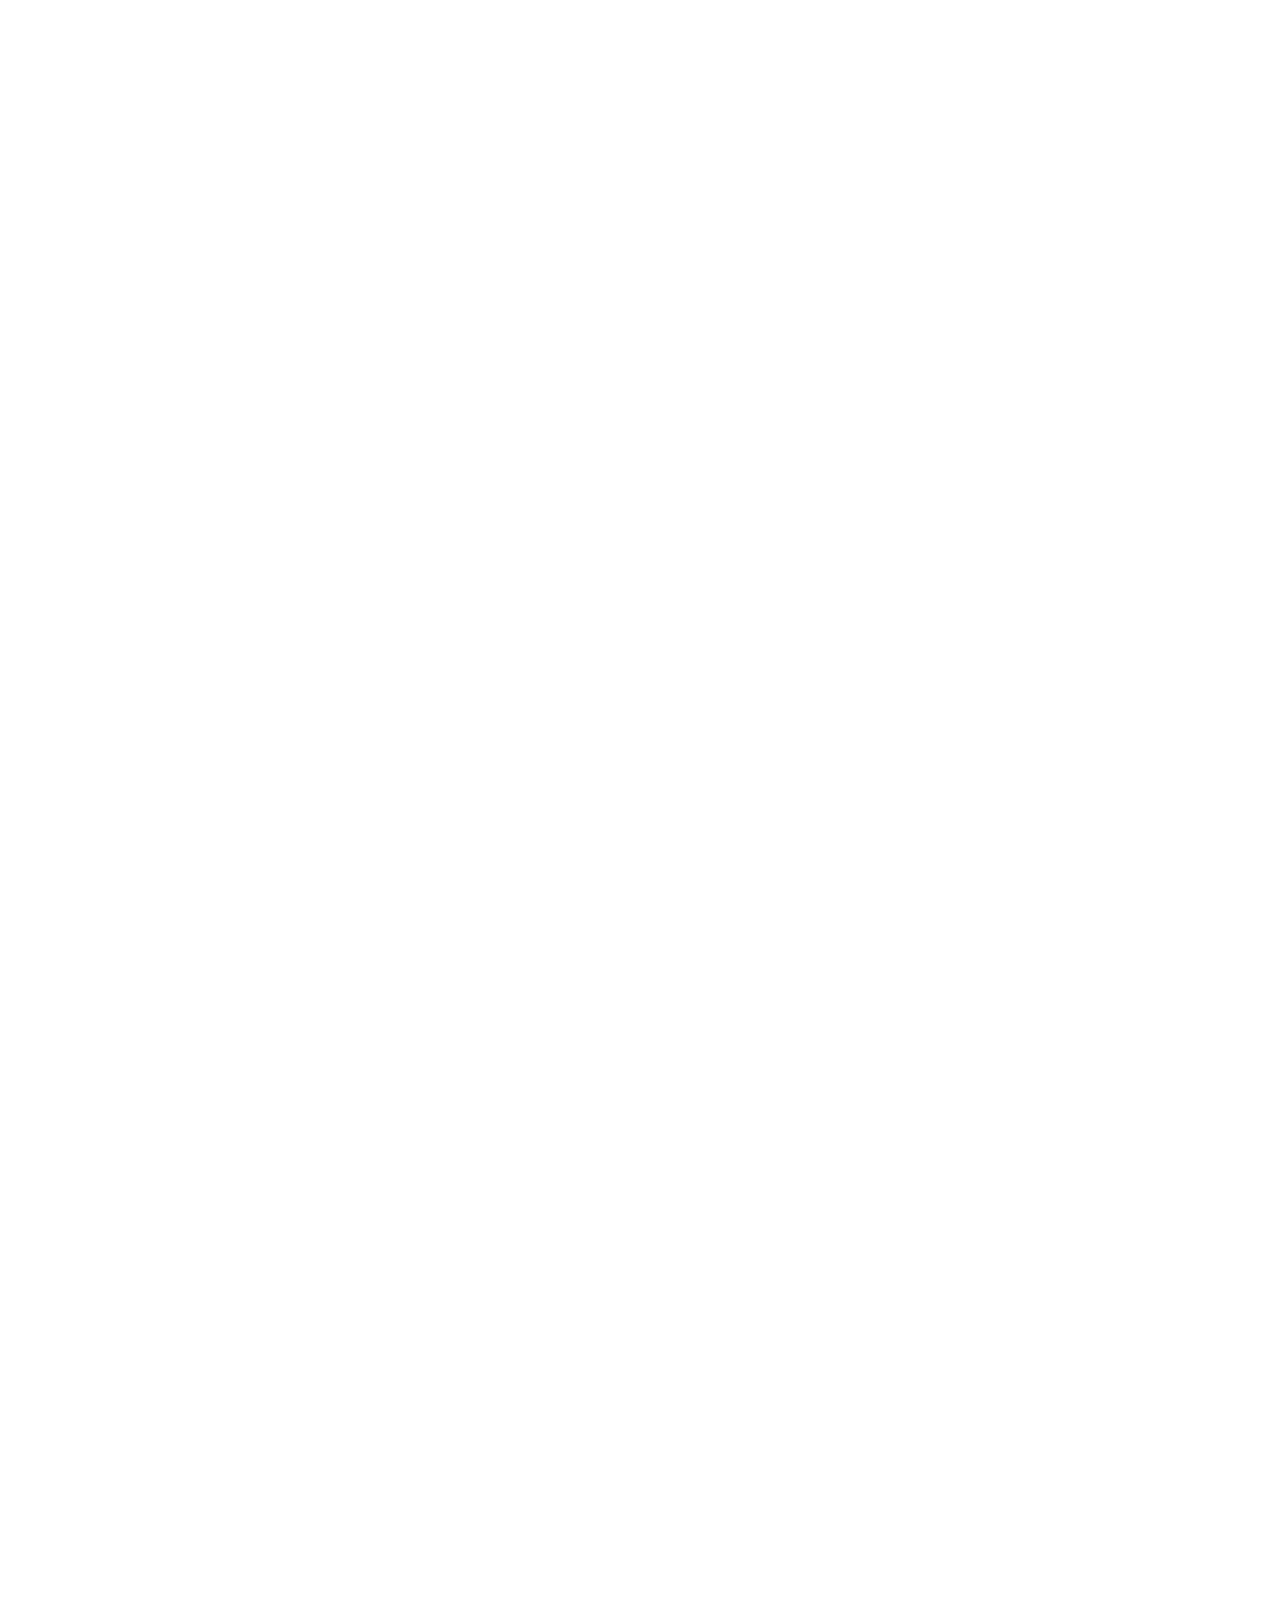
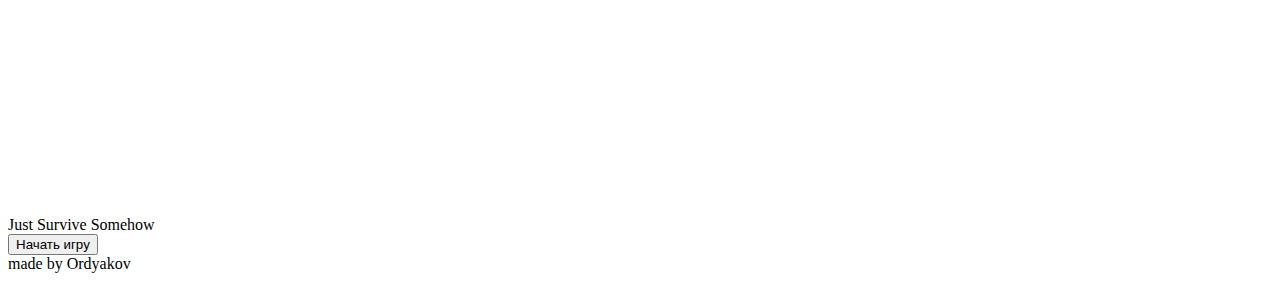
==== index.html @ ba3b4976 "Update index.html" ====
﻿<!DOCTYPE html>
<html lang="ru">
<head>
	<meta charset="UTF-8">
	<meta name="description" content='Браузерная игра "Just Survive Somehow" (перевод "Просто выживи как-нибудь")'>
	<title>Just Survive Somehow</title>
	<link rel="stylesheet" href="style.css">
	<script src="scripts/Misc.js"></script>
	<script src="scripts/Game.js"></script>
	<script src="scripts/Fire.js"></script>
	<script src="scripts/Wolf.js"></script>
	<script src="scripts/Tree.js"></script>
	<script src="scripts/Pond.js"></script>
	<script src="scripts/Rock.js"></script>
	<script src="scripts/Items.js"></script>
	<script src="scripts/Decor.js"></script>
	<script src="scripts/Craft.js"></script>
	<script src="scripts/House.js"></script>
	<script src="scripts/Flower.js"></script>
	<script src="scripts/Player.js"></script>
	<script src="scripts/Cursor.js"></script>
	<script src="scripts/Bullet.js"></script>
	<script src="scripts/Shadow.js"></script>
	<script src="scripts/Sounds.js"></script>
	<script src="scripts/Control.js"></script>
	<script src="scripts/ItemsDraw.js"></script>
	<script src="scripts/Interface.js"></script>
	<script src="scripts/LoadSector.js"></script>
	<script src="scripts/SaveAndLoad.js"></script>
</head>
<body>
	<div id="window"></div><div id="menu"></div>
	<script src="scripts/Main.js"></script>
</body>
</html>
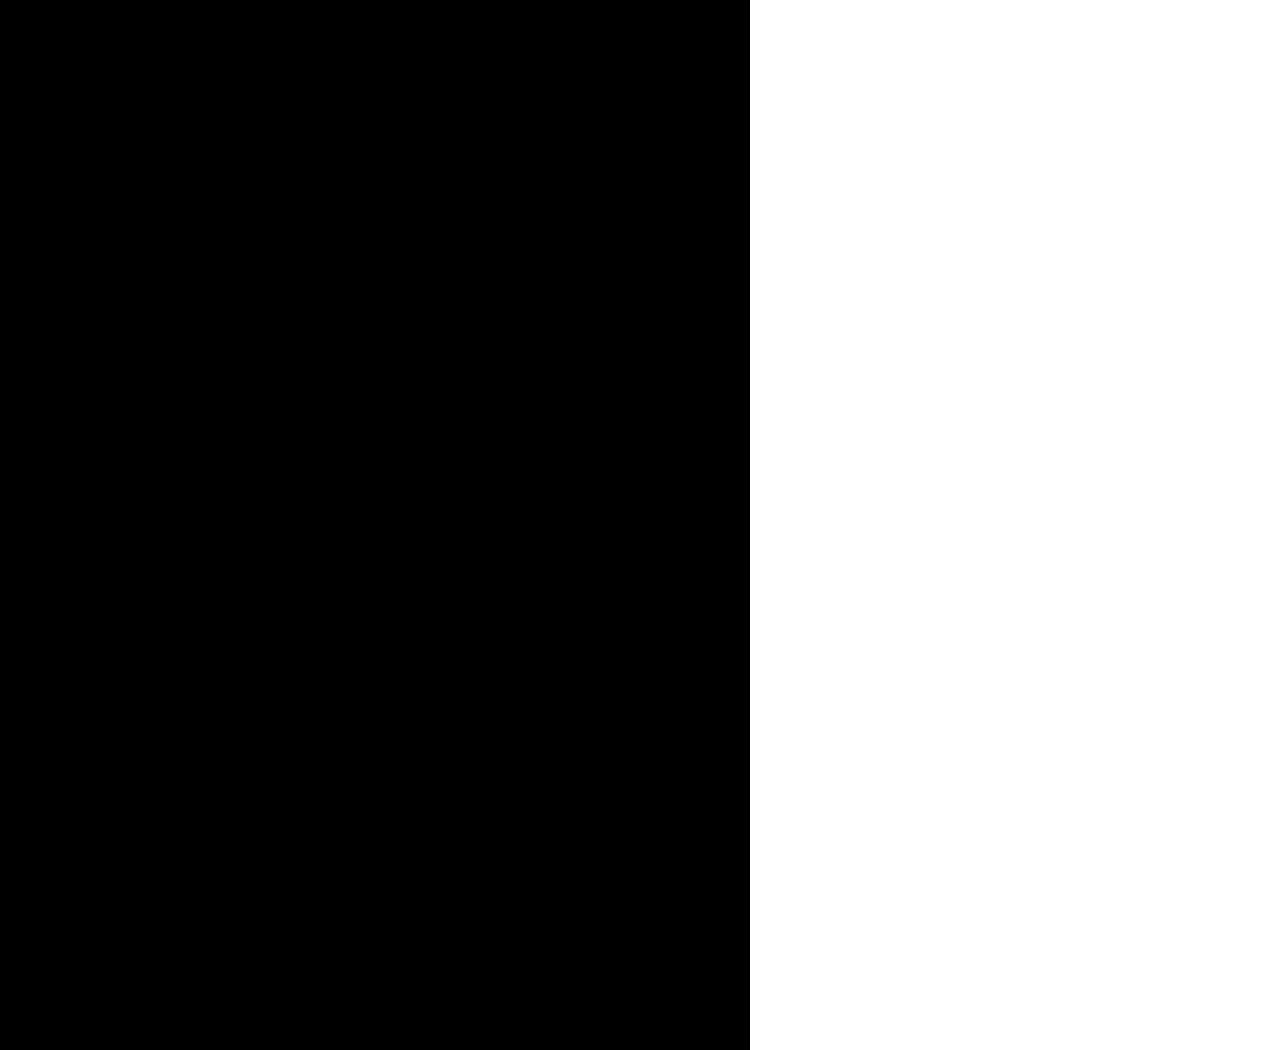
==== commit cd3853cc: "Add files via upload" ====
--- a/index.html
+++ b/index.html
@@ -1,35 +1,14 @@
-﻿<!DOCTYPE html>
+<!DOCTYPE html>
 <html lang="ru">
 <head>
 	<meta charset="UTF-8">
-	<meta name="description" content='Браузерная игра "Just Survive Somehow" (перевод "Просто выживи как-нибудь")'>
+	<meta name="viewport" content="width=device-width, initial-scale=1.0">
 	<title>Just Survive Somehow</title>
-	<link rel="stylesheet" href="style.css">
-	<script src="scripts/Misc.js"></script>
-	<script src="scripts/Game.js"></script>
-	<script src="scripts/Fire.js"></script>
-	<script src="scripts/Wolf.js"></script>
-	<script src="scripts/Tree.js"></script>
-	<script src="scripts/Pond.js"></script>
-	<script src="scripts/Rock.js"></script>
-	<script src="scripts/Items.js"></script>
-	<script src="scripts/Decor.js"></script>
-	<script src="scripts/Craft.js"></script>
-	<script src="scripts/House.js"></script>
-	<script src="scripts/Flower.js"></script>
-	<script src="scripts/Player.js"></script>
-	<script src="scripts/Cursor.js"></script>
-	<script src="scripts/Bullet.js"></script>
-	<script src="scripts/Shadow.js"></script>
-	<script src="scripts/Sounds.js"></script>
-	<script src="scripts/Control.js"></script>
-	<script src="scripts/ItemsDraw.js"></script>
-	<script src="scripts/Interface.js"></script>
-	<script src="scripts/LoadSector.js"></script>
-	<script src="scripts/SaveAndLoad.js"></script>
+	<link rel="stylesheet" href="styles.css">
 </head>
 <body>
-	<div id="window"></div><div id="menu"></div>
-	<script src="scripts/Main.js"></script>
+	<script src="https://unpkg.com/@vkontakte/vk-bridge/dist/browser.min.js"></script>
+	<canvas id="Game" width="750px" height="1050px"></canvas>
+	<script src="scripts/main.js"></script>
 </body>
-</html>
+</html>--- a/styles.css
+++ b/styles.css
@@ -0,0 +1,14 @@
+body {
+	padding: 0; margin: 0;
+	-webkit-touch-callout: none;
+	-webkit-user-select: none;
+	-khtml-user-select: none;
+	-moz-user-select: none;
+	-ms-user-select: none;
+	user-select: none;
+}
+#Game {
+	display: block;
+	/*position: fixed;*/
+	background: rgb(0,0,0);
+}